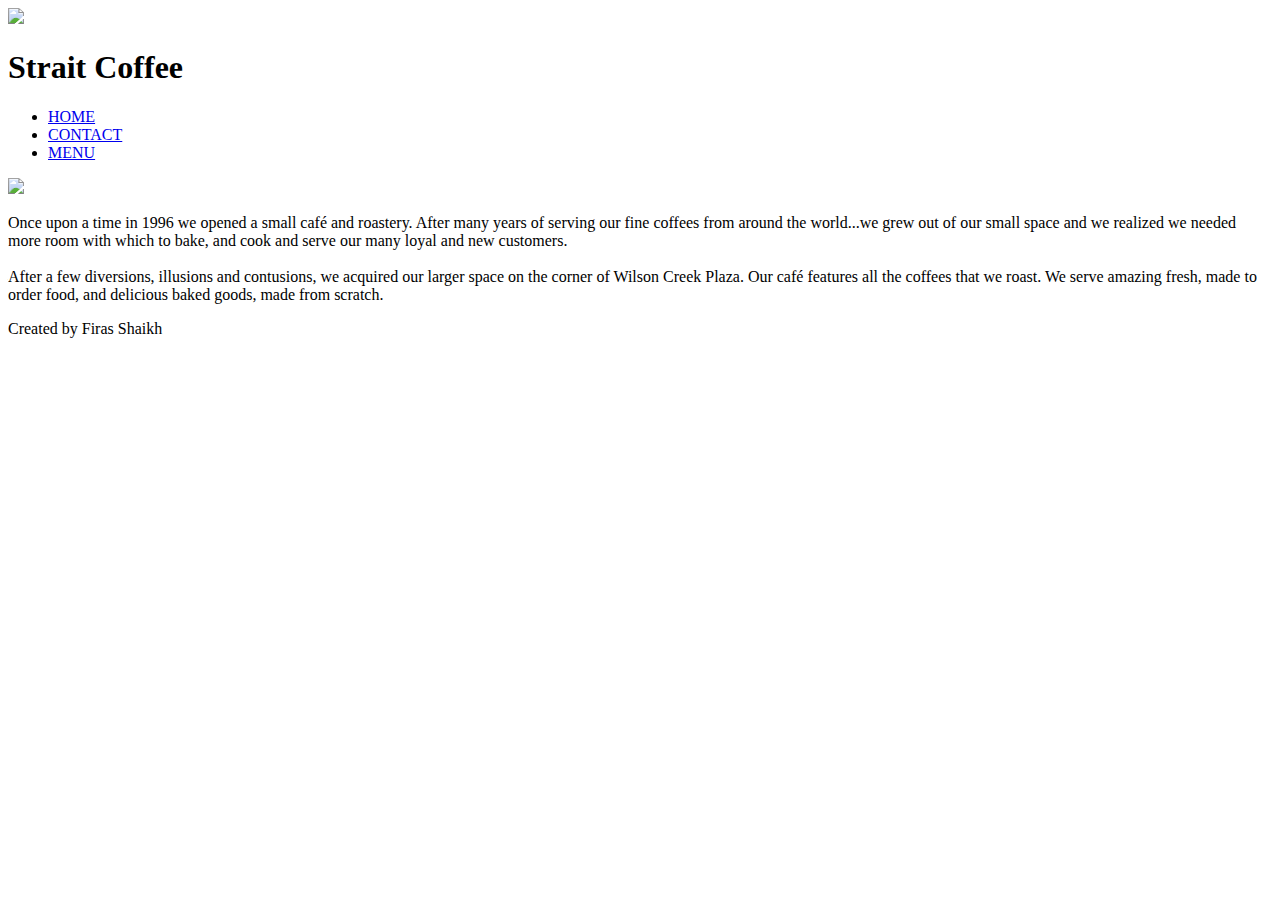
==== index.html @ b172518f "Add files via upload" ====
<!DOCTYPE html>
<html>
  <head>
    <title>Strait Coffee</title>
    <link href="css/style.css" rel="stylesheet">
  </head>
  <body>
    <header>
      <img class="logo" src="images/logo.png">
      <h1>Strait Coffee</h1>
    </header>

    <nav>
      <ul>

       <li><a href="home.html"> HOME </a></li>
       <li><a href="contact.html"> CONTACT </a></li>
       <li><a href="menu.html"> MENU </a></li>
     </ul>
    </nav>

    <main class="box">
      <div class="sub-box">
        <img id="barista" src="images/barista.jpg">
      </div>
      <div class="sub-box">
        <p>Once upon a time in 1996 we opened a small café and roastery. After many years of serving our fine coffees from around the world...we grew out of our small space and we realized we needed more room with which to bake, and cook and serve our many loyal and new customers.<br><br>After a few diversions, illusions and contusions, we acquired our larger space on the corner of Wilson Creek Plaza. Our café features all the coffees that we roast. We serve amazing fresh, made to order food, and delicious baked goods, made from scratch.</p>
      </div>
    </main>
    <footer>Created by Firas Shaikh</footer>
  </body>
</html>
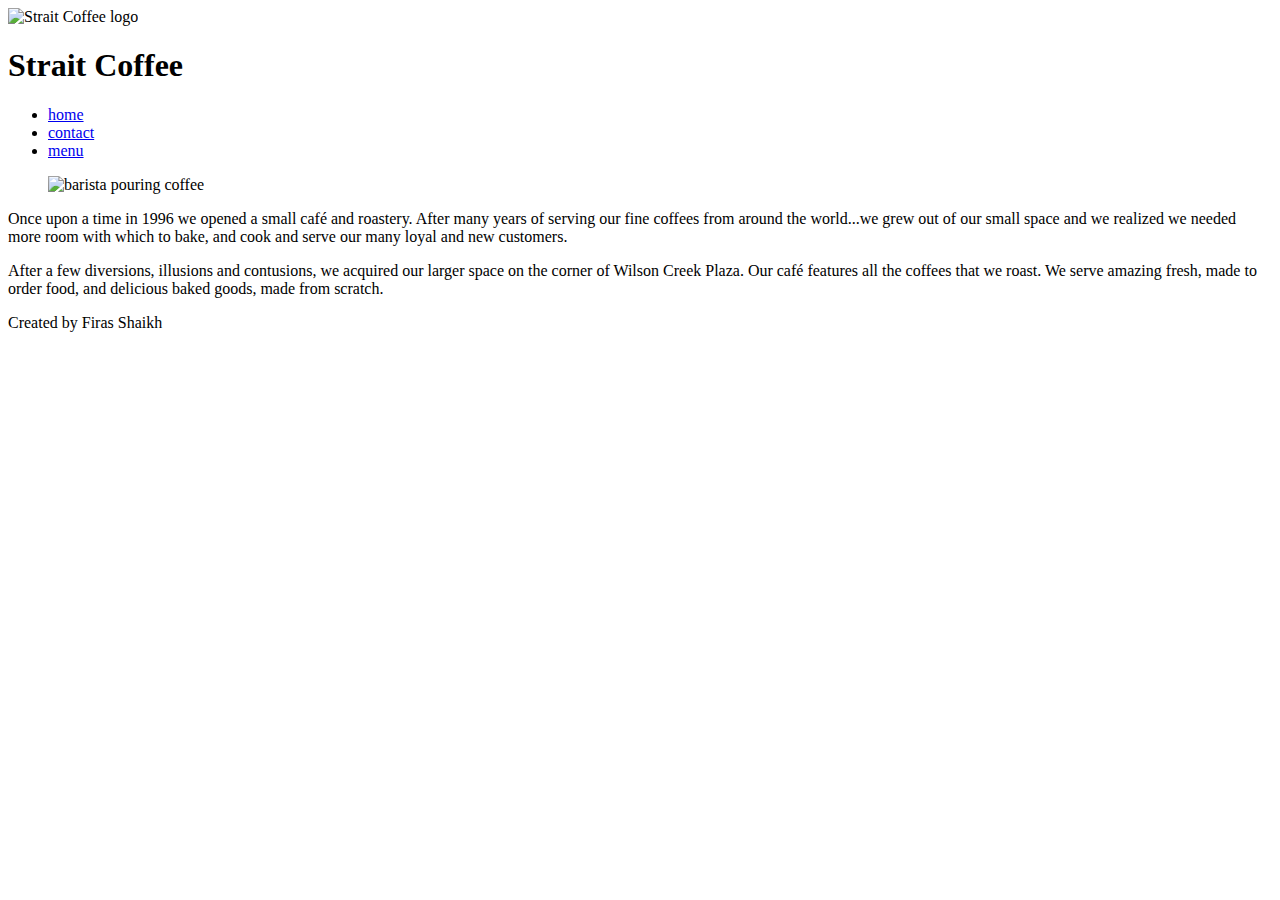
==== commit 155f19ee: "Add files via upload" ====
--- a/index.html
+++ b/index.html
@@ -1,32 +1,37 @@
 <!DOCTYPE html>
-<html>
+<html lang="en">
   <head>
-    <title>Strait Coffee</title>
-    <link href="css/style.css" rel="stylesheet">
+    <meta charset="UTF-8">
+    <title>Strait Coffee - welcome</title>
+    <link rel="stylesheet" href="css/style.css">
+    <link rel="icon" href="images/favicon.ico">
   </head>
   <body>
     <header>
-      <img class="logo" src="images/logo.png">
+      <img src="images/logo.png" alt="Strait Coffee logo">
       <h1>Strait Coffee</h1>
     </header>
-
     <nav>
       <ul>
-
-       <li><a href="home.html"> HOME </a></li>
-       <li><a href="contact.html"> CONTACT </a></li>
-       <li><a href="menu.html"> MENU </a></li>
-     </ul>
+          <li><a href="index.html">home</a></li>
+          <li><a href="contact.html">contact</a></li>
+          <li><a href="menu.html">menu</a></li>
+      </ul>
     </nav>
 
-    <main class="box">
-      <div class="sub-box">
-        <img id="barista" src="images/barista.jpg">
-      </div>
-      <div class="sub-box">
-        <p>Once upon a time in 1996 we opened a small café and roastery. After many years of serving our fine coffees from around the world...we grew out of our small space and we realized we needed more room with which to bake, and cook and serve our many loyal and new customers.<br><br>After a few diversions, illusions and contusions, we acquired our larger space on the corner of Wilson Creek Plaza. Our café features all the coffees that we roast. We serve amazing fresh, made to order food, and delicious baked goods, made from scratch.</p>
-      </div>
+    <main class="responsive">
+      <section>
+        <div class="zoom">
+          <figure><img class="featureimg" src="images/barista.jpg" alt="barista pouring coffee"></figure>
+        </div>
+      </section>
+      <section>
+        <p>Once upon a time in 1996 we opened a small café and roastery. After many years of serving our fine coffees from around the world...we grew out of our small space and we realized we needed more room with which to bake, and cook and serve our many loyal and new customers.</p>
+        <p>After a few diversions, illusions and contusions, we acquired our larger space on the corner of Wilson Creek Plaza. Our café features all the coffees that we roast. We serve amazing fresh, made to order food, and delicious baked goods, made from scratch.</p>
+      </section>
     </main>
-    <footer>Created by Firas Shaikh</footer>
+    <footer>
+      <p>Created by Firas Shaikh</p>
+    </footer>
   </body>
 </html>
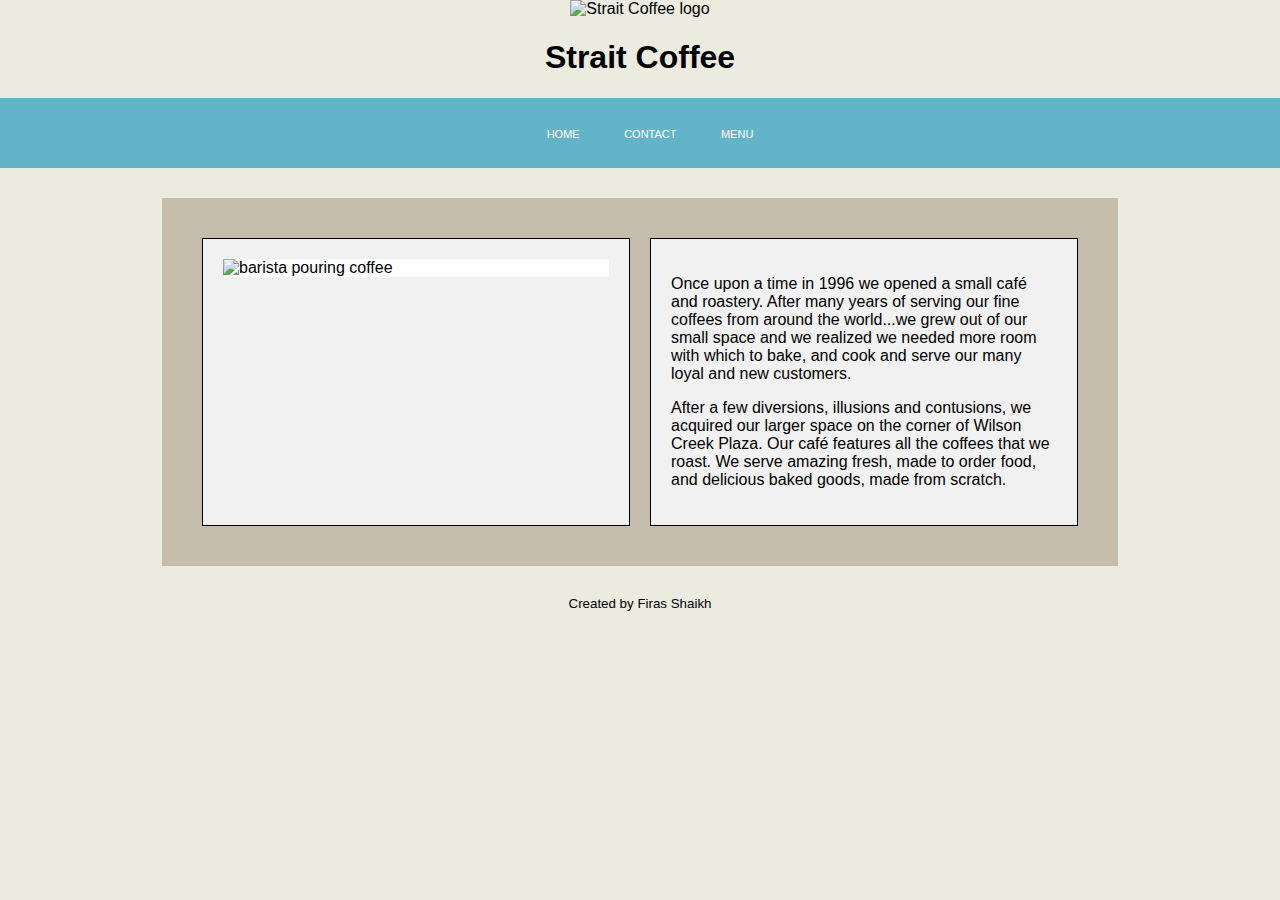
==== commit e53b16b2: "Update index.html" ====
--- a/index.html
+++ b/index.html
@@ -3,7 +3,7 @@
   <head>
     <meta charset="UTF-8">
     <title>Strait Coffee - welcome</title>
-    <link rel="stylesheet" href="css/style.css">
+    <link rel="stylesheet" href="style.css">
     <link rel="icon" href="images/favicon.ico">
   </head>
   <body>
--- a/style.css
+++ b/style.css
@@ -0,0 +1,194 @@
+@charset "UTF-8";
+
+body {
+  margin:0;
+  background-color: #EBEBE0;
+}
+
+header {
+  width:100%;
+  text-align: center;
+}
+
+main {
+  width:70%;
+  margin:30px auto;
+  background-color: #C5BCAB;
+  padding:30px;
+}
+
+main {
+  display: flex;
+  flex-direction: row;
+}
+
+section {
+  background-color: #f1f1f1;
+  width: 50%;
+  margin: 10px;
+  padding: 20px;
+  border: 1px solid black;
+}
+
+.featureimg {
+  width: 100%;
+}
+
+@font-face {
+    font-family: SEGOEUI;
+    src:url("../fonts/SEGOEUI.ttf");
+    font-weight: thin;
+    font-style: normal;
+}
+
+body {
+  font-family: SEGOEUI, sans-serif;
+}
+
+footer {
+  text-align: center;
+  font-size: smaller;
+}
+
+nav {
+  width:100%;
+  padding:10px;
+  text-align: center;
+  background-color: #63B4C9;
+}
+
+
+ul {
+  padding:0;
+}
+
+li {
+  display: inline-block;
+}
+
+a {
+  text-decoration: none;
+  padding: 10px 20px;
+  font-variant: small-caps;
+}
+
+a:link{
+  color:#FFFFFF;
+}
+
+a:visited{
+    color:#EBEBE0;
+}
+
+a:hover{
+    color:#4C3639;
+    text-shadow: 2px 2px 2px rgba(0,0,0,0.3);
+}
+
+a:active{
+  color:#4C3639;
+  font-weight:bold;
+}
+
+.qaparagraph {
+  text-align: left;
+}
+
+.favstore {
+  text-align: left;
+  margin-bottom: 20px
+}
+
+.altlabel {
+  display: block;
+  text-align: left;
+}
+
+input[type="text"], textarea {
+  display: block;
+  padding: 15px;
+  border: 1.5px solid lightgray;
+  border-radius: 4px;
+}
+
+input[type=text]:focus {
+  width: 50%;
+}
+
+textarea {
+  box-sizing: border-box;
+  width: 100%;
+  height: auto;
+  margin-bottom: 10px;
+  margin-left: auto;
+  margin-right: auto;
+
+}
+
+input[type="submit"] {
+  display: block;
+}
+
+video {
+  width: 100%;
+  height: auto;
+}
+
+.zoom figure img {
+  width: 100%;
+}
+
+figure {
+  margin: 0;
+  padding: 0;
+  background: #fff;
+  overflow: hidden;
+}
+
+.zoom figure img {
+  -webkit-transform: scale(1);
+  transform: scale(1);
+  -webkit-transition: .3s ease-in-out;
+  transition: .3s ease-in-out;
+}
+
+.zoom:hover figure img {
+  -webkit-transform: scale(1.3);
+  transform: scale(1.3);
+}
+
+.blacknwhite figure img {
+  width: 100%;
+}
+
+.blacknwhite figure img {
+  -webkit-filter: grayscale(100%);
+  filter: grayscale(100%);
+  -webkit-transition: 0.2s ease-in-out;
+  transition: .2s ease-in-out;
+}
+
+.blacknwhite figure:hover img {
+  -webkit-filter: grayscale(0);
+  filter: grayscale(0);
+}
+
+@media screen and (max-width: 1200px) {
+  .responsive {
+    flex-direction: row;
+    background-color: white;
+  }
+  section {
+    width: 85%;
+  }
+}
+@media screen and (max-width: 800px) {
+  body {
+    text-align: center;
+  }
+  .responsive {
+    flex-direction: column;
+    background-color: #EBEBE0;
+    /*margin: 50px;*/
+  }
+}
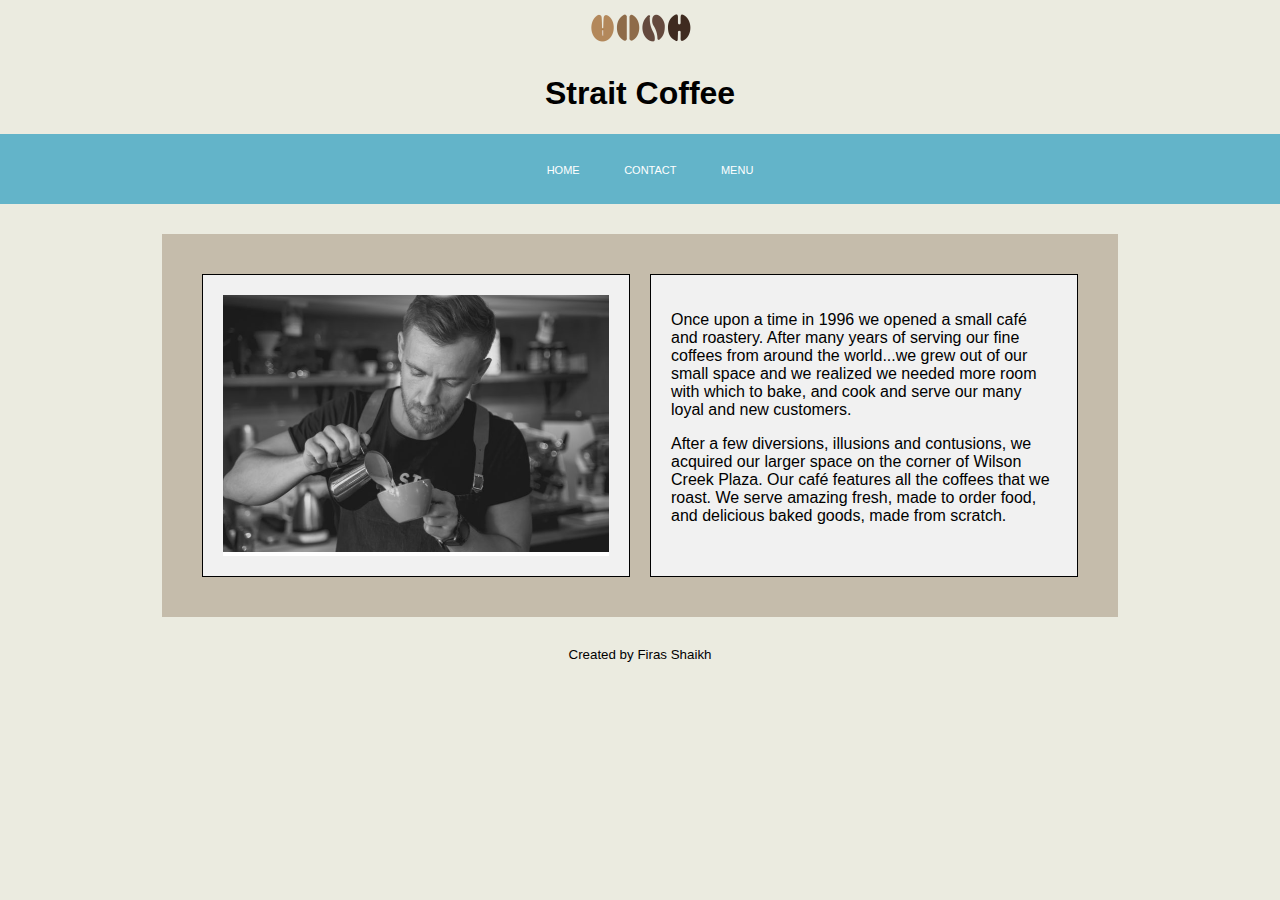
==== commit c3d5c52e: "Update index.html" ====
--- a/index.html
+++ b/index.html
@@ -4,11 +4,11 @@
     <meta charset="UTF-8">
     <title>Strait Coffee - welcome</title>
     <link rel="stylesheet" href="style.css">
-    <link rel="icon" href="images/favicon.ico">
+    <link rel="icon" href="favicon.ico">
   </head>
   <body>
     <header>
-      <img src="images/logo.png" alt="Strait Coffee logo">
+      <img src="logo.png" alt="Strait Coffee logo">
       <h1>Strait Coffee</h1>
     </header>
     <nav>
@@ -22,7 +22,7 @@
     <main class="responsive">
       <section>
         <div class="zoom">
-          <figure><img class="featureimg" src="images/barista.jpg" alt="barista pouring coffee"></figure>
+          <figure><img class="featureimg" src="barista.jpg" alt="barista pouring coffee"></figure>
         </div>
       </section>
       <section>
